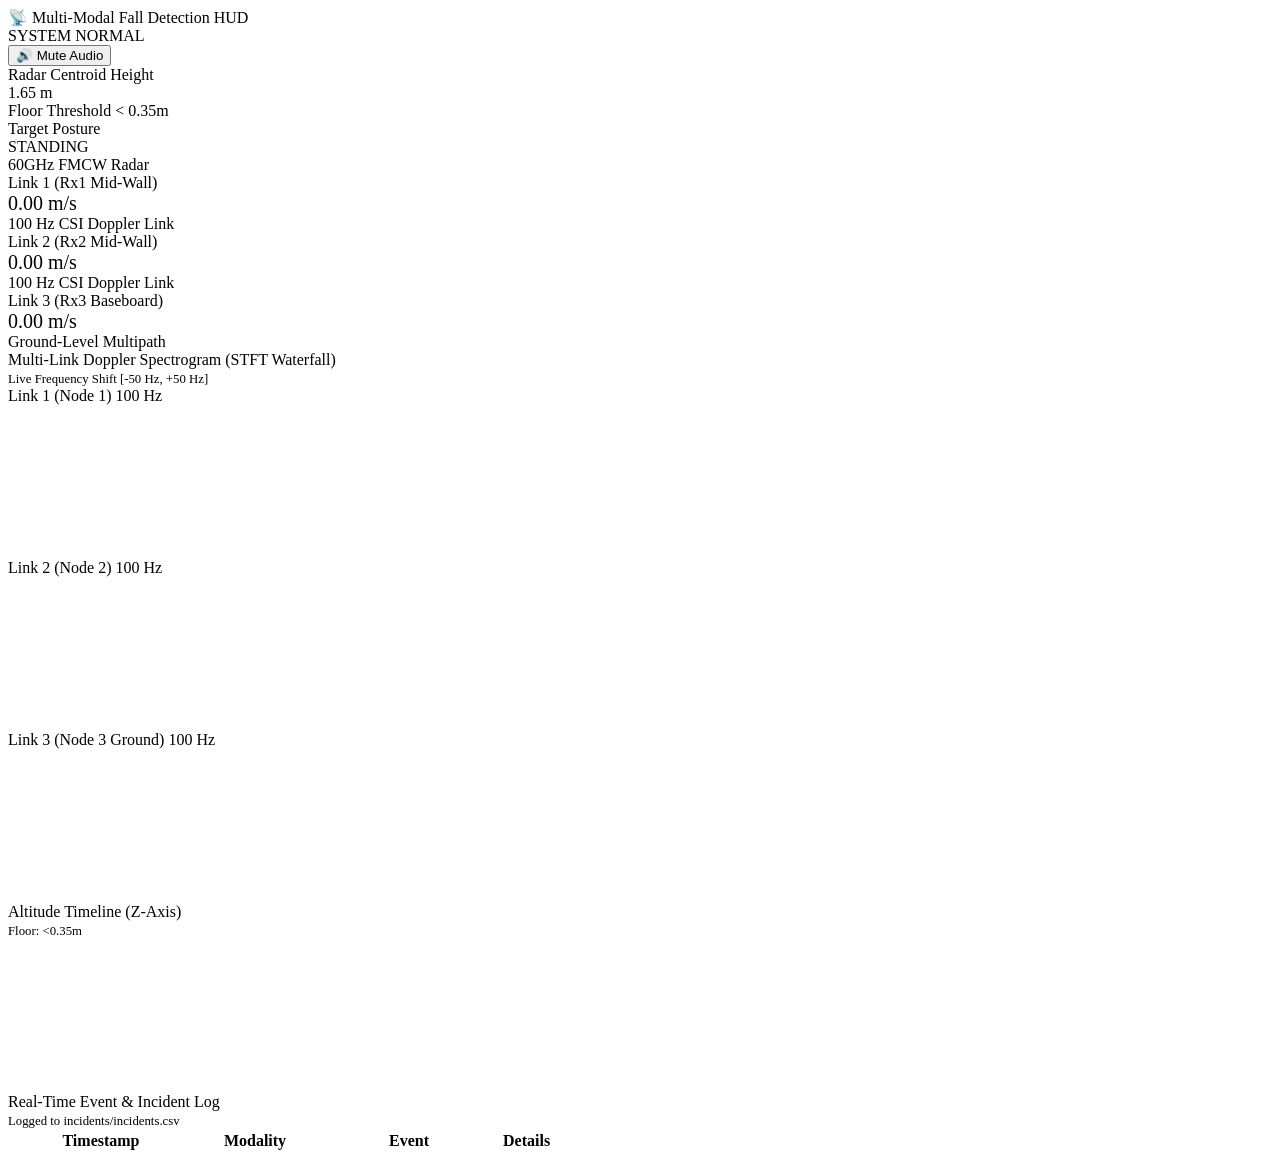
==== hub/dashboard/static/index.html @ cd5951cc "feat: implement Phase 4 - Web HUD, Dataset Recorder & Replay, ML Classifier, HA Discovery, and Docke" ====
<!DOCTYPE html>
<html lang="en">
<head>
  <meta charset="UTF-8" />
  <meta name="viewport" content="width=device-width, initial-scale=1.0" />
  <title>Fall Detection Telemetry HUD</title>
  <link rel="stylesheet" href="/static/style.css" />
</head>
<body>
  <div class="dashboard-container">
    <!-- Header -->
    <header>
      <div class="header-left">
        <div class="system-title">
          <span>📡</span> Multi-Modal Fall Detection HUD
        </div>
        <div id="systemStateBadge" class="status-badge badge-normal">
          SYSTEM NORMAL
        </div>
      </div>
      <div class="header-controls">
        <button id="muteBtn">🔊 Mute Audio</button>
      </div>
    </header>

    <!-- Overview Stat Cards -->
    <div class="stats-grid">
      <div class="stat-card">
        <div class="stat-title">Radar Centroid Height</div>
        <div class="stat-value" id="statHeight" style="color: var(--color-blue)">1.65 m</div>
        <div class="stat-sub">Floor Threshold &lt; 0.35m</div>
      </div>
      <div class="stat-card">
        <div class="stat-title">Target Posture</div>
        <div class="stat-value" id="statPosture" style="color: var(--color-green)">STANDING</div>
        <div class="stat-sub">60GHz FMCW Radar</div>
      </div>
      <div class="stat-card">
        <div class="stat-title">Link 1 (Rx1 Mid-Wall)</div>
        <div class="stat-value" id="nodeStat1" style="font-size: 1.25rem; color: var(--text-primary)">0.00 m/s</div>
        <div class="stat-sub">100 Hz CSI Doppler Link</div>
      </div>
      <div class="stat-card">
        <div class="stat-title">Link 2 (Rx2 Mid-Wall)</div>
        <div class="stat-value" id="nodeStat2" style="font-size: 1.25rem; color: var(--text-primary)">0.00 m/s</div>
        <div class="stat-sub">100 Hz CSI Doppler Link</div>
      </div>
      <div class="stat-card">
        <div class="stat-title">Link 3 (Rx3 Baseboard)</div>
        <div class="stat-value" id="nodeStat3" style="font-size: 1.25rem; color: var(--text-primary)">0.00 m/s</div>
        <div class="stat-sub">Ground-Level Multipath</div>
      </div>
    </div>

    <!-- Visualizations: Spectrograms & Height Timeline -->
    <div class="visual-grid">
      <!-- Multi-Link Spectrogram Waterfall -->
      <div class="panel-card">
        <div class="panel-header">
          <div class="panel-title">Multi-Link Doppler Spectrogram (STFT Waterfall)</div>
          <span style="font-size: 0.8rem; color: var(--text-muted)">Live Frequency Shift [-50 Hz, +50 Hz]</span>
        </div>
        <div class="spectrogram-row">
          <div class="spec-container">
            <div class="spec-label">
              <span>Link 1 (Node 1)</span>
              <span id="specRate1" style="color: var(--color-blue)">100 Hz</span>
            </div>
            <canvas id="specNode1" class="spectrogram-canvas"></canvas>
          </div>
          <div class="spec-container">
            <div class="spec-label">
              <span>Link 2 (Node 2)</span>
              <span id="specRate2" style="color: var(--color-blue)">100 Hz</span>
            </div>
            <canvas id="specNode2" class="spectrogram-canvas"></canvas>
          </div>
          <div class="spec-container">
            <div class="spec-label">
              <span>Link 3 (Node 3 Ground)</span>
              <span id="specRate3" style="color: var(--color-blue)">100 Hz</span>
            </div>
            <canvas id="specNode3" class="spectrogram-canvas"></canvas>
          </div>
        </div>
      </div>

      <!-- Radar Centroid Height Timeline -->
      <div class="panel-card">
        <div class="panel-header">
          <div class="panel-title">Altitude Timeline (Z-Axis)</div>
          <span style="font-size: 0.8rem; color: var(--color-red)">Floor: &lt;0.35m</span>
        </div>
        <canvas id="heightChart"></canvas>
      </div>
    </div>

    <!-- Incident Log Table -->
    <div class="panel-card">
      <div class="panel-header">
        <div class="panel-title">Real-Time Event & Incident Log</div>
        <span style="font-size: 0.8rem; color: var(--text-muted)">Logged to incidents/incidents.csv</span>
      </div>
      <div class="table-container">
        <table>
          <thead>
            <tr>
              <th style="width: 180px">Timestamp</th>
              <th style="width: 120px">Modality</th>
              <th style="width: 180px">Event</th>
              <th>Details</th>
            </tr>
          </thead>
          <tbody id="incidentTableBody">
            <!-- Dynamically populated -->
          </tbody>
        </table>
      </div>
    </div>
  </div>

  <script src="/static/dashboard.js"></script>
</body>
</html>
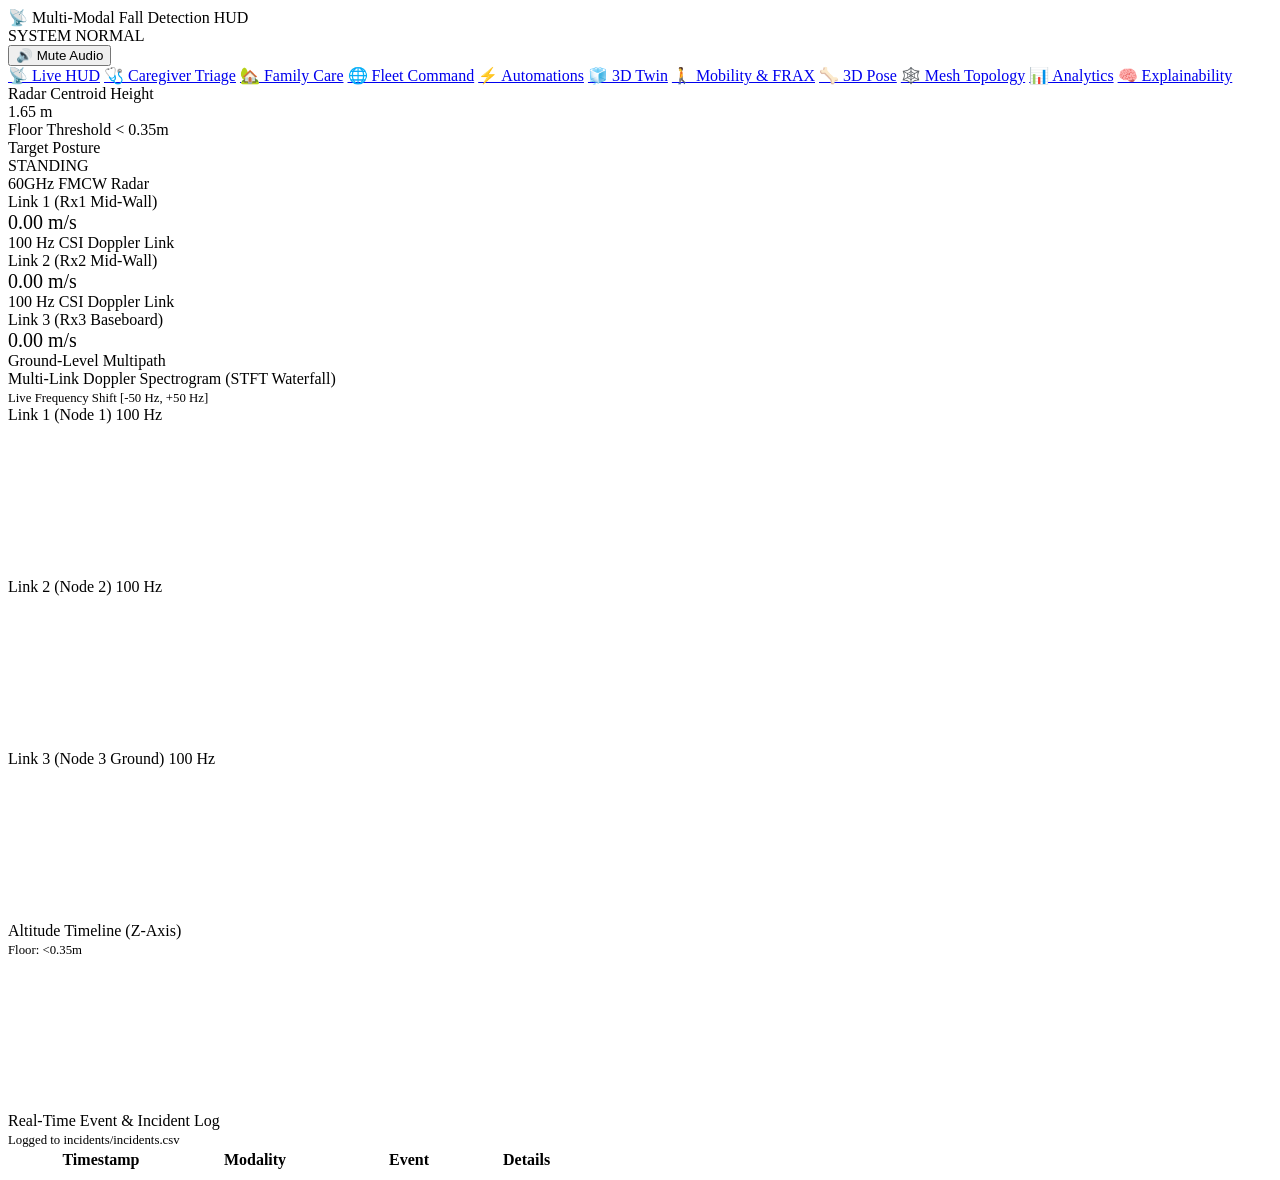
==== commit 9710bdc1: "fix(security,ui,qa): harden security defenses, add portal routing/navigation, and expand QA tests" ====
--- a/hub/dashboard/static/index.html
+++ b/hub/dashboard/static/index.html
@@ -22,6 +22,21 @@
         <button id="muteBtn">🔊 Mute Audio</button>
       </div>
     </header>
+
+    <!-- Portal Navigation Bar -->
+    <nav class="portal-nav" aria-label="Portal Navigation">
+      <a href="/" class="nav-btn active">📡 Live HUD</a>
+      <a href="/caregiver" class="nav-btn">🩺 Caregiver Triage</a>
+      <a href="/family" class="nav-btn">🏡 Family Care</a>
+      <a href="/fleet" class="nav-btn">🌐 Fleet Command</a>
+      <a href="/automations" class="nav-btn">⚡ Automations</a>
+      <a href="/digital-twin" class="nav-btn">🧊 3D Twin</a>
+      <a href="/mobility" class="nav-btn">🚶 Mobility & FRAX</a>
+      <a href="/pose" class="nav-btn">🦴 3D Pose</a>
+      <a href="/mesh" class="nav-btn">🕸️ Mesh Topology</a>
+      <a href="/analytics" class="nav-btn">📊 Analytics</a>
+      <a href="/explain" class="nav-btn">🧠 Explainability</a>
+    </nav>
 
     <!-- Overview Stat Cards -->
     <div class="stats-grid">
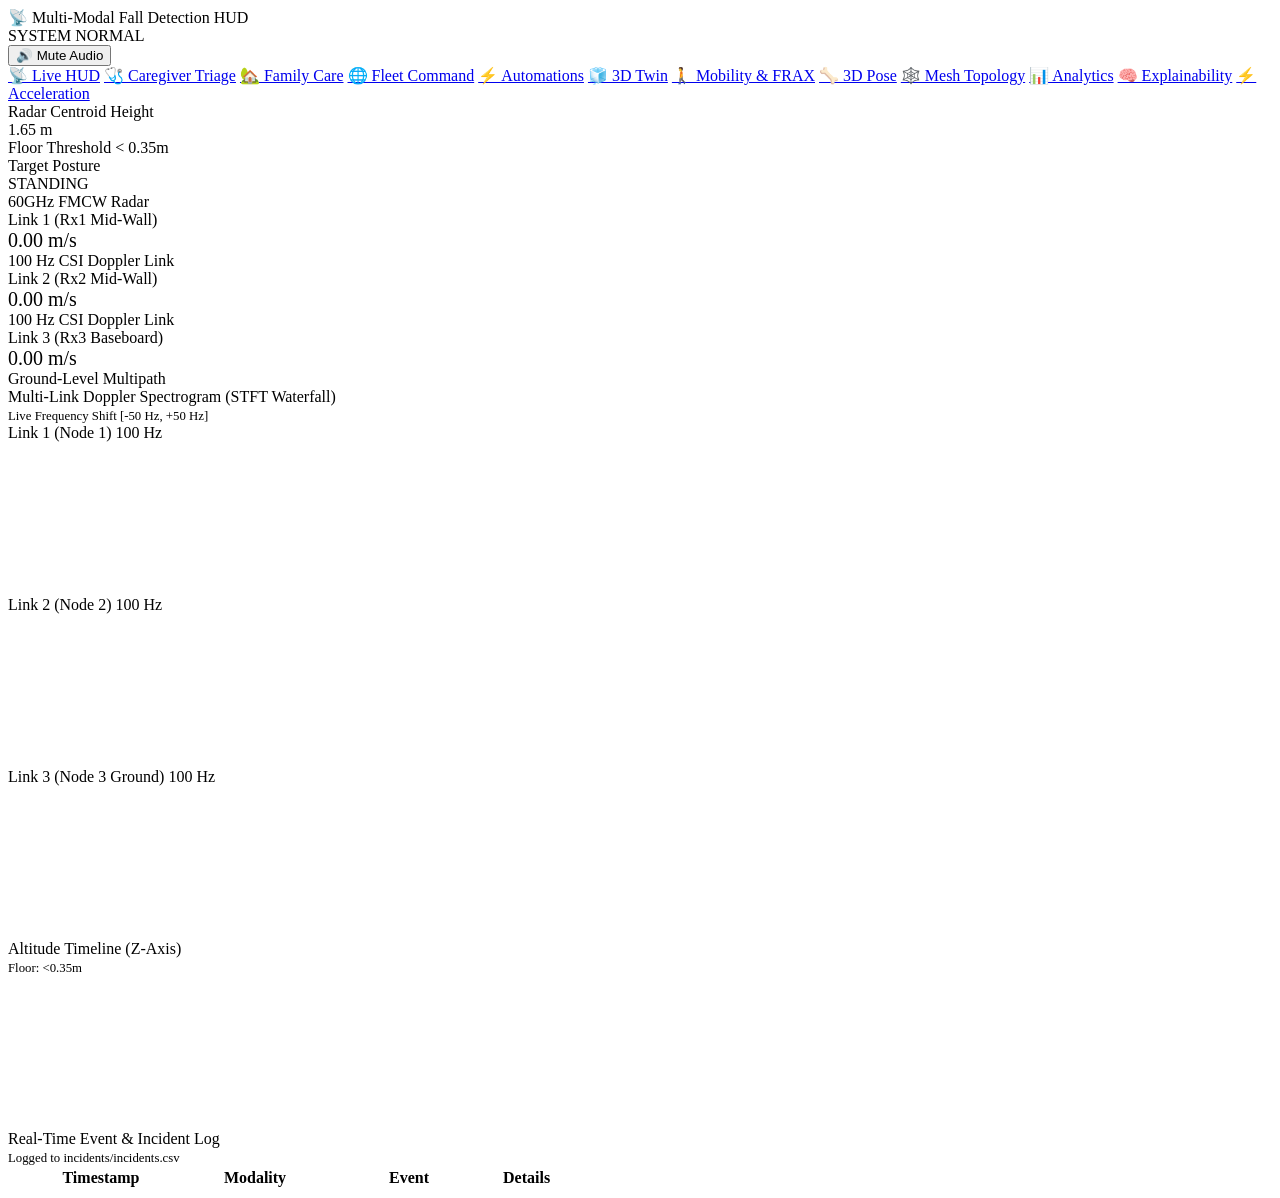
==== commit f7b00e42: "feat(ui-ux): add unified portal navigation, IEC 60601-1-8 offline indicator, and WCAG accessibility" ====
--- a/hub/dashboard/static/index.html
+++ b/hub/dashboard/static/index.html
@@ -19,7 +19,7 @@
         </div>
       </div>
       <div class="header-controls">
-        <button id="muteBtn">🔊 Mute Audio</button>
+        <button id="muteBtn" aria-label="Mute or Unmute Audio Alarm" aria-pressed="false">🔊 Mute Audio</button>
       </div>
     </header>
 
@@ -36,6 +36,7 @@
       <a href="/mesh" class="nav-btn">🕸️ Mesh Topology</a>
       <a href="/analytics" class="nav-btn">📊 Analytics</a>
       <a href="/explain" class="nav-btn">🧠 Explainability</a>
+      <a href="/acceleration" class="nav-btn">⚡ Acceleration</a>
     </nav>
 
     <!-- Overview Stat Cards -->
@@ -120,10 +121,10 @@
         <table>
           <thead>
             <tr>
-              <th style="width: 180px">Timestamp</th>
-              <th style="width: 120px">Modality</th>
-              <th style="width: 180px">Event</th>
-              <th>Details</th>
+              <th scope="col" style="width: 180px">Timestamp</th>
+              <th scope="col" style="width: 120px">Modality</th>
+              <th scope="col" style="width: 180px">Event</th>
+              <th scope="col">Details</th>
             </tr>
           </thead>
           <tbody id="incidentTableBody">
